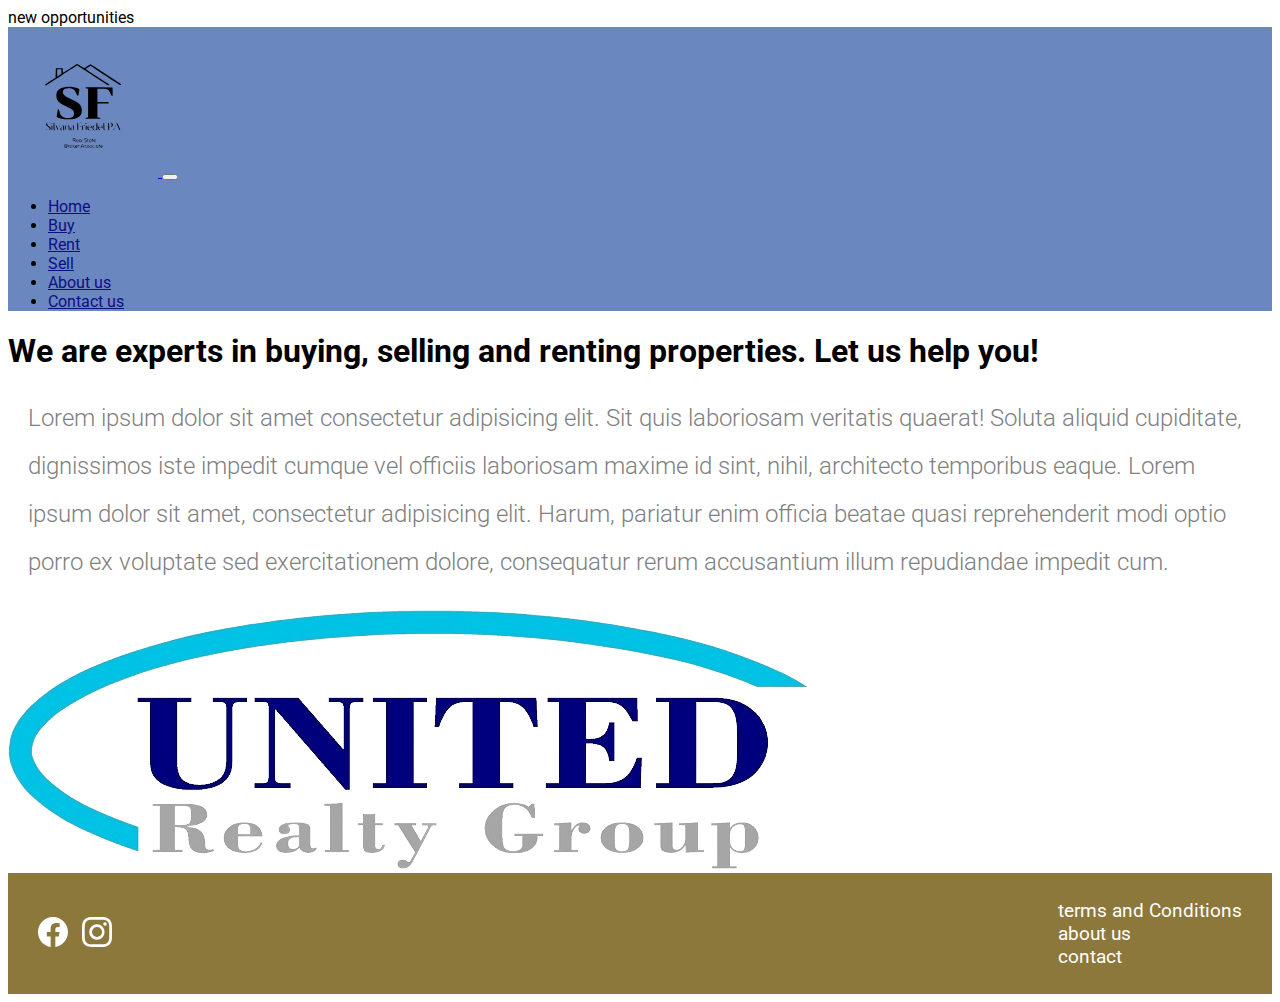
==== pages/aboutus.html @ 03b00aa0 "version1 inicial" ====
<!DOCTYPE html>
<html lang="en">
<head>
    <meta charset="UTF-8">
    <meta http-equiv="X-UA-Compatible" content="IE=edge">
    <meta name="viewport" content="width=device-width, initial-scale=1.0">
    <title>About us - Silvana Friedel PA - Real state</title>
    <link rel="shortcut icon" href="../img svg/logo_nuevo_SF.svg" type="image/x-icon">
    <link href="https://cdn.jsdelivr.net/npm/bootstrap@5.3.0-alpha3/dist/css/bootstrap.min.css" rel="stylesheet" integrity="sha384-KK94CHFLLe+nY2dmCWGMq91rCGa5gtU4mk92HdvYe+M/SXH301p5ILy+dN9+nJOZ" crossorigin="anonymous">

    <link rel="stylesheet" href="../css/main.css">
</head>
<body>


  <div class="py-2 text-center text secondary bg-white">
    new opportunities
</div>
<nav class="navbar navbar-expand-lg botonera sticky-top">
    <div class="container-fluid">
      <a class="navbar-brand" href="../index.html">
        <img src="../img svg/logo_nuevo_SF.svg" alt="logo de la empresa">
      </a>
      
      <button class="navbar-toggler" type="button" data-bs-toggle="collapse" data-bs-target="#navbarSupportedContent" aria-controls="navbarSupportedContent" aria-expanded="false" aria-label="Toggle navigation">
        <span class="navbar-toggler-icon"></span>
      </button>

      <div class="collapse navbar-collapse" id="navbarSupportedContent">
        <ul class="navbar-nav ms-auto mb-2 mb-lg-0">
              
          <li class="nav-item">
          <a class="nav-link active" aria-current="page" href="#">Home</a>
        </li>
        
        <li class="nav-item">
          <a class="nav-link" href="./buy.html">Buy</a>
        </li>
        
        <li class="nav-item">
          <a class="nav-link" href="./rent.html">Rent</a>
        </li>

        <li class="nav-item">
          <a class="nav-link" href="./sell.html">Sell</a>
        </li>

        <li class="nav-item">
          <a class="nav-link" href="./aboutus.html">About us</a>
        </li>

        <li class="nav-item">
          <a class="nav-link" href="./contact.html">Contact us</a>
        </li>
        </ul>
        



      </div>
    </div>
  </nav>


   
    <header>
        <h1>We are experts in buying, selling and renting properties. Let us help you!</h1>
     </header>
 <p>Lorem ipsum dolor sit amet consectetur adipisicing elit. Sit quis laboriosam veritatis quaerat! Soluta aliquid cupiditate, dignissimos iste impedit cumque vel officiis laboriosam maxime id sint, nihil, architecto temporibus eaque.
  Lorem ipsum dolor sit amet, consectetur adipisicing elit. Harum, pariatur enim officia beatae quasi reprehenderit modi optio porro ex voluptate sed exercitationem dolore, consequatur rerum accusantium illum repudiandae impedit cum.
 </p>
 <img src="../imagenes/logo_realstate.svg" alt="">

          
     <footer>
      <div>
        <a href="https://www.facebook.com/SilvanaFriedelUnitedRealtyGroup">
            <svg xmlns="http://www.w3.org/2000/svg"  class="bi bi-facebook" viewBox="0 0 16 16">
                <path d="M16 8.049c0-4.446-3.582-8.05-8-8.05C3.58 0-.002 3.603-.002 8.05c0 4.017 2.926 7.347 6.75 7.951v-5.625h-2.03V8.05H6.75V6.275c0-2.017 1.195-3.131 3.022-3.131.876 0 1.791.157 1.791.157v1.98h-1.009c-.993 0-1.303.621-1.303 1.258v1.51h2.218l-.354 2.326H9.25V16c3.824-.604 6.75-3.934 6.75-7.951z"/>
              </svg>
        </a>

        <a href="https://www.instagram.com/silvana_friedel/">
            <svg xmlns="http://www.w3.org/2000/svg" class="bi bi-instagram" viewBox="0 0 16 16">
                <path d="M8 0C5.829 0 5.556.01 4.703.048 3.85.088 3.269.222 2.76.42a3.917 3.917 0 0 0-1.417.923A3.927 3.927 0 0 0 .42 2.76C.222 3.268.087 3.85.048 4.7.01 5.555 0 5.827 0 8.001c0 2.172.01 2.444.048 3.297.04.852.174 1.433.372 1.942.205.526.478.972.923 1.417.444.445.89.719 1.416.923.51.198 1.09.333 1.942.372C5.555 15.99 5.827 16 8 16s2.444-.01 3.298-.048c.851-.04 1.434-.174 1.943-.372a3.916 3.916 0 0 0 1.416-.923c.445-.445.718-.891.923-1.417.197-.509.332-1.09.372-1.942C15.99 10.445 16 10.173 16 8s-.01-2.445-.048-3.299c-.04-.851-.175-1.433-.372-1.941a3.926 3.926 0 0 0-.923-1.417A3.911 3.911 0 0 0 13.24.42c-.51-.198-1.092-.333-1.943-.372C10.443.01 10.172 0 7.998 0h.003zm-.717 1.442h.718c2.136 0 2.389.007 3.232.046.78.035 1.204.166 1.486.275.373.145.64.319.92.599.28.28.453.546.598.92.11.281.24.705.275 1.485.039.843.047 1.096.047 3.231s-.008 2.389-.047 3.232c-.035.78-.166 1.203-.275 1.485a2.47 2.47 0 0 1-.599.919c-.28.28-.546.453-.92.598-.28.11-.704.24-1.485.276-.843.038-1.096.047-3.232.047s-2.39-.009-3.233-.047c-.78-.036-1.203-.166-1.485-.276a2.478 2.478 0 0 1-.92-.598 2.48 2.48 0 0 1-.6-.92c-.109-.281-.24-.705-.275-1.485-.038-.843-.046-1.096-.046-3.233 0-2.136.008-2.388.046-3.231.036-.78.166-1.204.276-1.486.145-.373.319-.64.599-.92.28-.28.546-.453.92-.598.282-.11.705-.24 1.485-.276.738-.034 1.024-.044 2.515-.045v.002zm4.988 1.328a.96.96 0 1 0 0 1.92.96.96 0 0 0 0-1.92zm-4.27 1.122a4.109 4.109 0 1 0 0 8.217 4.109 4.109 0 0 0 0-8.217zm0 1.441a2.667 2.667 0 1 1 0 5.334 2.667 2.667 0 0 1 0-5.334z"/>
              </svg>
        </a>
       </div>
        <ul>
                <li>
                    <a href="#">terms and Conditions </a>
                </li>
                
                <li>
                    <a href="#">about us</a>
                </li>
                <li>
                    <a href="#">contact</a>
                </li>
        </ul>
     </footer>
     <script src="https://cdn.jsdelivr.net/npm/bootstrap@5.3.0-alpha3/dist/js/bootstrap.bundle.min.js" integrity="sha384-ENjdO4Dr2bkBIFxQpeoTz1HIcje39Wm4jDKdf19U8gI4ddQ3GYNS7NTKfAdVQSZe" crossorigin="anonymous"></script>
</body>
</html>
---- css/main.css ----
@import url('https://fonts.googleapis.com/css2?family=Roboto:wght@300;400&display=swap');

*{
    font-family: 'Roboto', sans-serif;
}

.botonera {
          background-color:  rgb(107, 135, 191);
        }

        .botonera img {
          width: 150px;
        }

        .botonera li a { 
                 color: rgb(14, 14, 131);
        
        }

        h1{
            font-size: 2em;
            margin-bottom: 20px;
        }
        h2 {
            font-size: 2em;
        }

        p{
            color: grey;
            font-size: 1.5rem;
            line-height: 2em;
            padding: 0 20px;
            font-weight: 300;
           
        
        }

        label{
            color: #8C783B;
        }

        .bg-blue{
                background-color: rgb(167, 167, 211);
        }
        
        .container-form {
            width: 100%;
            max-width: 1100px;
            margin: 50px;
            display: grid;
            grid-template-columns: repeat(2,1fr);
            grid-gap: 50px;
            margin-top: 90px;
}       

.container-form h2 { 
                margin-bottom: 15px;
                font-size: 35px;
                
} 


.container-form p { 
               display: flex;
               font-size: 17px;
               line-height: 1.6;
               margin-bottom: 30px;
}

.container-form form .campo, textarea{ 
                         
  width: 40%; 
  padding: 10px 10px;
  font-size: 15px;
  border: 1px solid grey;
  margin-bottom: 20px;
  border-radius: 3px;
  outline: 0px;
  display: flex;
}

.container-form form textarea{
                        
            max-width: 530px;
            min-width: 530px;
            min-height: 146px;
            max-height: 150px;

}

.container-form  .btn-send{
                 padding: 15px;
                 font-size: 16px;
                 border: none;
                 
                 outline: 0px;
                 background-color: rgb(209, 207, 207);
                 color: white;
                 cursor: pointer;
                 transition: all 300ms ease;

}

.container-form  .btn-send:hover{
 
           background-color: #8C783B;
     
}











footer{
    padding: 10px 30px;
    display: flex;
    justify-content: space-between; 
    align-items: center;
    background-color: #8C783B;
}


footer a{
         text-decoration: none;

}

footer svg{
            margin-right: 10px;
            width: 30px;
            fill: white
}
    
footer ul{
        list-style: none;

}

footer ul li a {
                text-decoration: none;
                font-size: 1.2rem;
                color: white;

}


.container {
           flex-direction: row;
            flex-wrap: wrap;
           display: grid;
           justify-content: space-between;
           padding: 20px 40px;
          

           
            
            


}

.container figure { 
                    width: 500px;
                    border-radius: 250px ;
                    margin: 30px 0;
                    
                }               


.container figure figcaption{
                            color: #8C783B;
                            margin-bottom: 10px;
                            font-size: 2.2rem
                            

}


.container figure button{
                          background-color: #8C783B;
                          color: white;
                          border: none;
                          padding: 6px;
                          border-radius: 4px;
                          margin-top: 20px;

}




.tienda {
    display: grid;
    grid-template-columns: 20% repeat(2,1fr);
    grid-template-rows: 80px repeat(3,300px);
    gap: 5px;
    grid-template-areas: 
    'actions actions actions'
    'filters uno uno'
    'filters dos tres'
    'filters cuatro cinco'
    'filters seis seis';

}

.tienda .actions {
             
             padding: 0 30px;
             grid-area: actions;
}

.tienda .filters {
             grid-area: filters;
}

.tienda .prop1 {
           grid-area: uno;
           display: flex;
           flex-direction: row;
           align-items: center;
           
}


.tienda .prop1 p {
                 width: 50%;
                 margin-left: 50px;

}



.tienda .prop2 {
           grid-area: dos;
           display: flex;
           flex-direction: column;
           justify-content: center;
           text-align: center;
           flex-direction: row-reverse;

}

.tienda .prop2 p {
            width: 50%;
            margin-top: auto;
            padding-right: 20px;      
}

.tienda .prop3 {
           grid-area: tres;
           display: flex;
           justify-content: center;
           align-items: center;
           text-align: center;
}



.tienda .prop4 {
           grid-area: cuatro;
           display: flex;
           justify-content: center;
           align-items: center;
           text-align: center;
}

.tienda .prop5 {
           grid-area: cinco;
           display: flex;
           justify-content: center;
           align-items: center;
           text-align: center;
}

.tienda .prop6 {
           grid-area: seis;
           display: flex;
           justify-content: center;
           align-items: center;
           text-align: center;
}





            #tienda-grid{
                            display: grid;
                            grid-template-columns: 1fr;
                            grid-template-rows: repeat(5,20vh);
                            grid-template-areas: 
                            'one''two'
                            'tree''four''five';

                            
            }     

            .one{ 
            background-color: blue;
            grid-area: one;

            }

            .two{ 
                background-color: aqua;
                grid-area: two;

            }

            .tree{
                background-color: rgb(88, 88, 173); 
                grid-area: tree; 

            }

            .foure{
                    background-color: rgb(51, 51, 77); 
                    grid-area: foure; 
                            
            }

            .five{  
                background-color: rgb(14, 14, 61);
                grid-area: five;
            }

            .six{  
                background-color: rgb(129, 129, 145);
                grid-area: six;
            }



.filters {
           padding: 0 20px 30px               
}

.filters a {
             color: rgb(173, 173, 252);
             font-size: 1.3em;
             text-decoration: none;
             margin-bottom: 4px;
             text-transform: lowercase;

            }

.filters a:hover {
                color: #8C783B;

}

.filters span {
             display: block;
             color: black;
             margin: 10px 0;
             letter-spacing: 1px;

}

.filters select {
               color: black;
               border: none;
               background-color: white;
               margin-bottom: 10px;
               font-size: 1.4em;         
}

.filters li {
           padding-left: 10px;
           list-style: none;
}

.actions {
        display: flex;
        justify-content: flex-end;
        align-items: center;
      
}

.actions button {
               margin-left: 10px;
               background-color: #8C783B;
               color: white;
               padding: 6px;
               border: none;
               border-radius: 3px;
}

.actions input {
            padding: 6px;
            border-radius: 3px;
            border: none;
            background-color: white;
}



.about{ 
   padding: 10px 0;
}      


.about_box{ 
        display: flex;
        flex-direction: row;
        align-items: center;
}

.about_img-reverse{
               display: flex;
               flex-direction: row-reverse;
               align-items: flex-start;
               height: 40% ;
               width: 60%; 
               margin: 6em;
               border: 6em
}







.about_header-center{
                text-align: center;
                margin: 6 em ;
                padding-left: 20em;
}

.about_text-md-centro{
                   font-size: 1.8em;
                   margin
                   border: 3em;
}

.contacme-left{
             text-align: center;
             margin: 10px 0;
              padding-left: 60px;
}


.about_img-reverse :hover{
                       border: #8C783B 2px;
                       cursor: pointer;
}

.one::first-letter{
                color: black;
}
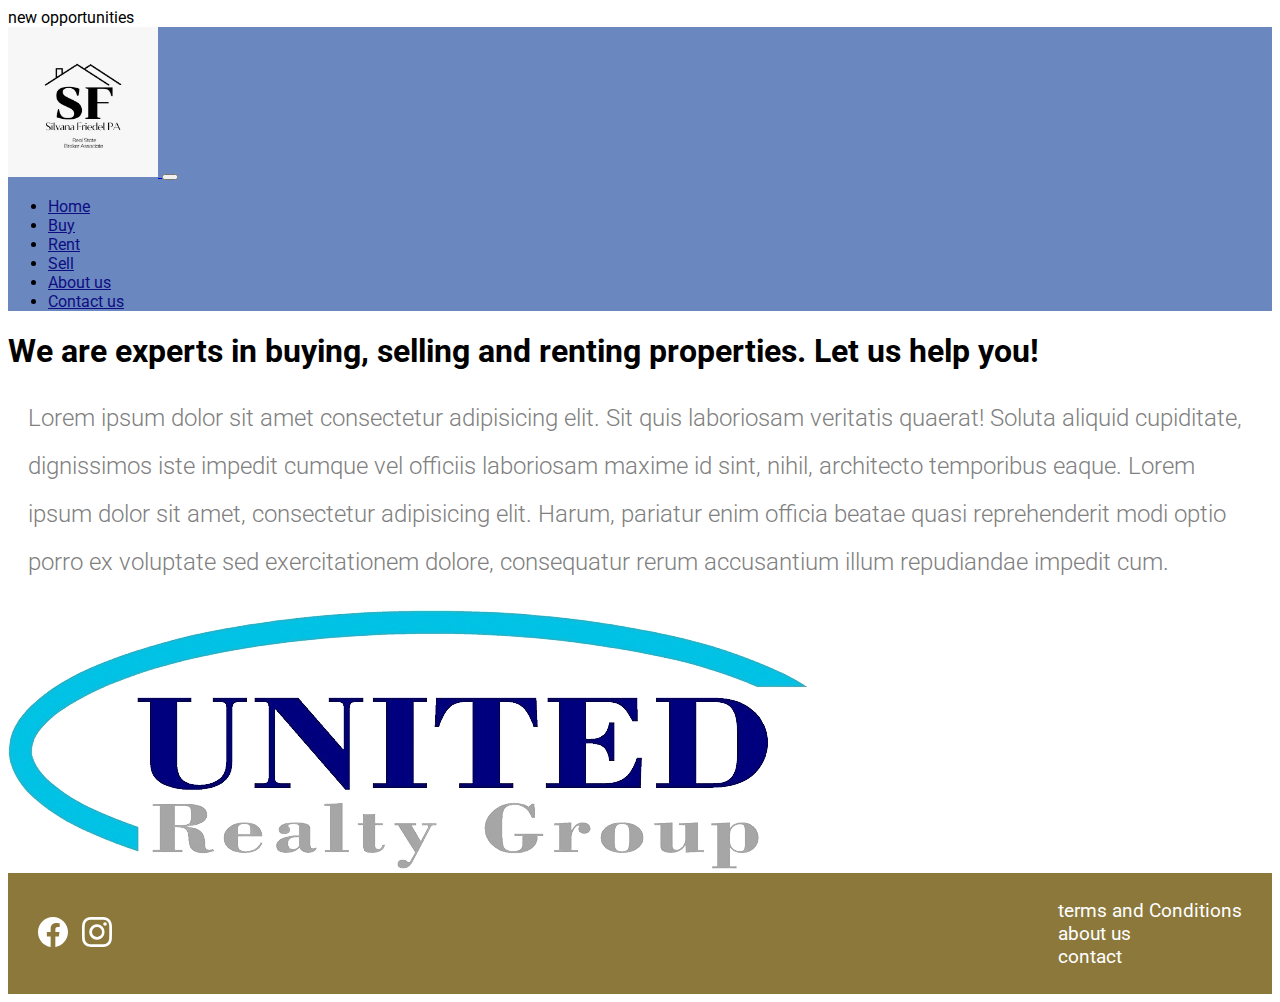
==== commit 5ca8aba6: "ultima version segunda entrega" ====
--- a/pages/aboutus.html
+++ b/pages/aboutus.html
@@ -5,7 +5,7 @@
     <meta http-equiv="X-UA-Compatible" content="IE=edge">
     <meta name="viewport" content="width=device-width, initial-scale=1.0">
     <title>About us - Silvana Friedel PA - Real state</title>
-    <link rel="shortcut icon" href="../img svg/logo_nuevo_SF.svg" type="image/x-icon">
+    <link rel="shortcut icon" href="../img svg/logo_nuevo_SF.jpeg" type="image/x-icon">
     <link href="https://cdn.jsdelivr.net/npm/bootstrap@5.3.0-alpha3/dist/css/bootstrap.min.css" rel="stylesheet" integrity="sha384-KK94CHFLLe+nY2dmCWGMq91rCGa5gtU4mk92HdvYe+M/SXH301p5ILy+dN9+nJOZ" crossorigin="anonymous">
 
     <link rel="stylesheet" href="../css/main.css">
@@ -19,7 +19,7 @@
 <nav class="navbar navbar-expand-lg botonera sticky-top">
     <div class="container-fluid">
       <a class="navbar-brand" href="../index.html">
-        <img src="../img svg/logo_nuevo_SF.svg" alt="logo de la empresa">
+        <img src="../img svg/logo_nuevo_SF.jpeg" alt="logo de la empresa">
       </a>
       
       <button class="navbar-toggler" type="button" data-bs-toggle="collapse" data-bs-target="#navbarSupportedContent" aria-controls="navbarSupportedContent" aria-expanded="false" aria-label="Toggle navigation">
@@ -30,7 +30,7 @@
         <ul class="navbar-nav ms-auto mb-2 mb-lg-0">
               
           <li class="nav-item">
-          <a class="nav-link active" aria-current="page" href="#">Home</a>
+          <a class="nav-link active" aria-current="page" href="./home.html">Home</a>
         </li>
         
         <li class="nav-item">
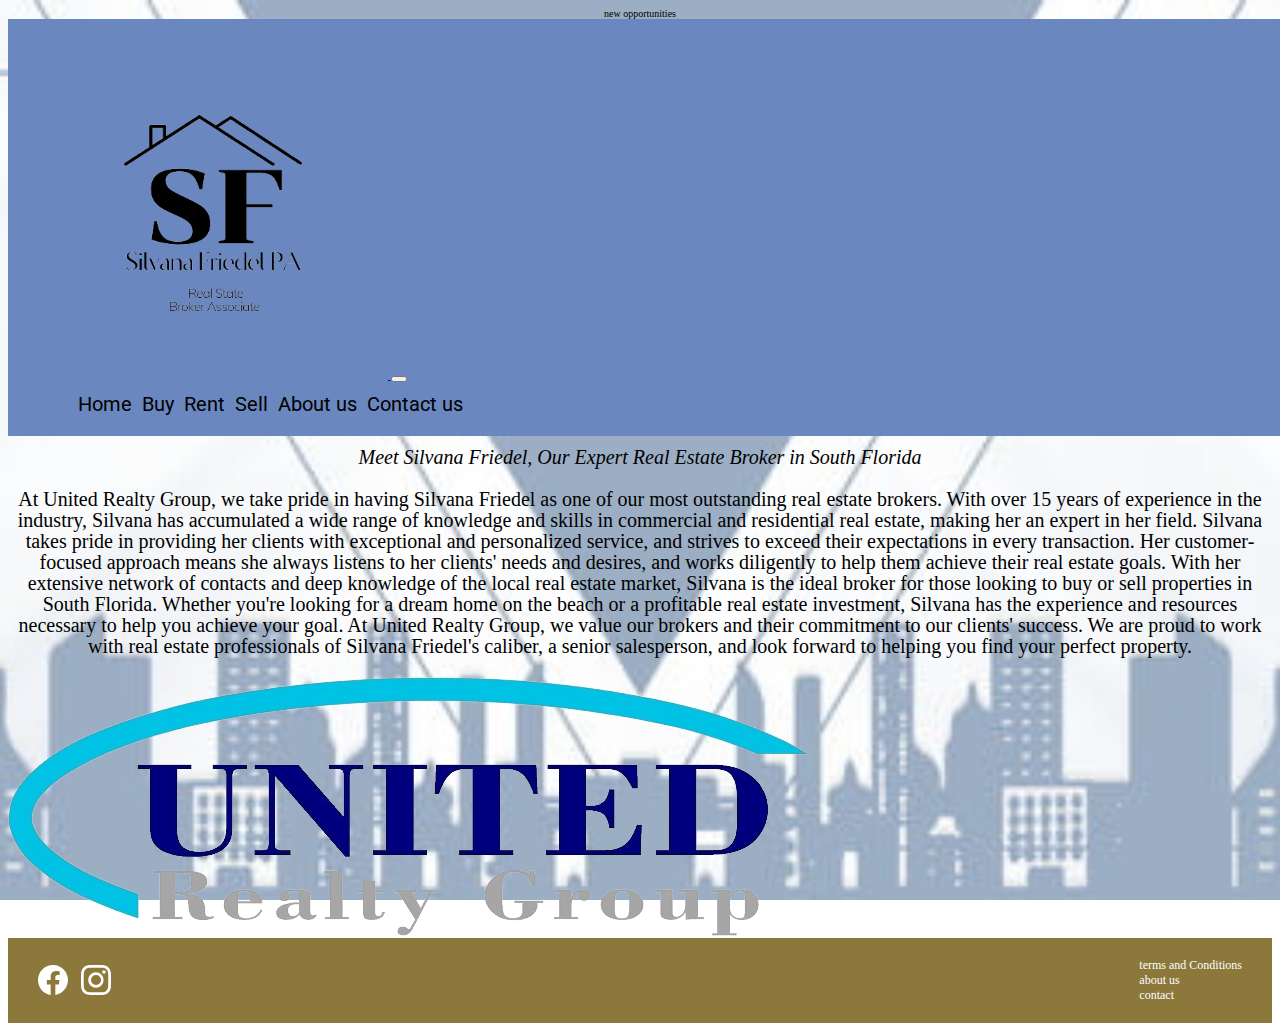
==== commit 12208a93: "entrega final" ====
--- a/pages/aboutus.html
+++ b/pages/aboutus.html
@@ -5,7 +5,7 @@
     <meta http-equiv="X-UA-Compatible" content="IE=edge">
     <meta name="viewport" content="width=device-width, initial-scale=1.0">
     <title>About us - Silvana Friedel PA - Real state</title>
-    <link rel="shortcut icon" href="../img svg/logo_nuevo_SF.jpeg" type="image/x-icon">
+    <link rel="shortcut icon" href="../img svg/logo_actualizado.jpg" type="image/x-icon">
     <link href="https://cdn.jsdelivr.net/npm/bootstrap@5.3.0-alpha3/dist/css/bootstrap.min.css" rel="stylesheet" integrity="sha384-KK94CHFLLe+nY2dmCWGMq91rCGa5gtU4mk92HdvYe+M/SXH301p5ILy+dN9+nJOZ" crossorigin="anonymous">
 
     <link rel="stylesheet" href="../css/main.css">
@@ -19,7 +19,7 @@
 <nav class="navbar navbar-expand-lg botonera sticky-top">
     <div class="container-fluid">
       <a class="navbar-brand" href="../index.html">
-        <img src="../img svg/logo_nuevo_SF.jpeg" alt="logo de la empresa">
+        <img src="../img svg/logo_nuevo_pnj.png" alt="logo de la empresa">
       </a>
       
       <button class="navbar-toggler" type="button" data-bs-toggle="collapse" data-bs-target="#navbarSupportedContent" aria-controls="navbarSupportedContent" aria-expanded="false" aria-label="Toggle navigation">
@@ -64,12 +64,17 @@
 
    
     <header>
-        <h1>We are experts in buying, selling and renting properties. Let us help you!</h1>
+        <h1>Meet Silvana Friedel, Our Expert Real Estate Broker in South Florida</h1>
      </header>
- <p>Lorem ipsum dolor sit amet consectetur adipisicing elit. Sit quis laboriosam veritatis quaerat! Soluta aliquid cupiditate, dignissimos iste impedit cumque vel officiis laboriosam maxime id sint, nihil, architecto temporibus eaque.
-  Lorem ipsum dolor sit amet, consectetur adipisicing elit. Harum, pariatur enim officia beatae quasi reprehenderit modi optio porro ex voluptate sed exercitationem dolore, consequatur rerum accusantium illum repudiandae impedit cum.
+ <p>At United Realty Group, we take pride in having Silvana Friedel as one of our most outstanding real estate brokers. With over 15 years of experience in the industry, Silvana has accumulated a wide range of knowledge and skills in commercial and residential real estate, making her an expert in her field.
+
+  Silvana takes pride in providing her clients with exceptional and personalized service, and strives to exceed their expectations in every transaction. Her customer-focused approach means she always listens to her clients' needs and desires, and works diligently to help them achieve their real estate goals.
+  
+  With her extensive network of contacts and deep knowledge of the local real estate market, Silvana is the ideal broker for those looking to buy or sell properties in South Florida. Whether you're looking for a dream home on the beach or a profitable real estate investment, Silvana has the experience and resources necessary to help you achieve your goal.
+  
+  At United Realty Group, we value our brokers and their commitment to our clients' success. We are proud to work with real estate professionals of Silvana Friedel's caliber, a senior salesperson, and look forward to helping you find your perfect property.
  </p>
- <img src="../imagenes/logo_realstate.svg" alt="">
+ <img src="../imagenes/logo_realstate.svg" alt="logo de la empresa para la que trabaja silvana">
 
           
      <footer>
--- a/css/main.css
+++ b/css/main.css
@@ -1,75 +1,205 @@
-@import url('https://fonts.googleapis.com/css2?family=Roboto:wght@300;400&display=swap');
-
-*{
-    font-family: 'Roboto', sans-serif;
-}
-
-.botonera {
-          background-color:  rgb(107, 135, 191);
-        }
-
-        .botonera img {
-          width: 150px;
-        }
-
-        .botonera li a { 
-                 color: rgb(14, 14, 131);
-        
-        }
-
-        h1{
-            font-size: 2em;
-            margin-bottom: 20px;
-        }
-        h2 {
-            font-size: 2em;
-        }
-
-        p{
-            color: grey;
-            font-size: 1.5rem;
-            line-height: 2em;
-            padding: 0 20px;
-            font-weight: 300;
-           
-        
-        }
-
-        label{
-            color: #8C783B;
-        }
-
-        .bg-blue{
-                background-color: rgb(167, 167, 211);
-        }
-        
-        .container-form {
-            width: 100%;
-            max-width: 1100px;
-            margin: 50px;
-            display: grid;
-            grid-template-columns: repeat(2,1fr);
-            grid-gap: 50px;
-            margin-top: 90px;
-}       
-
-.container-form h2 { 
-                margin-bottom: 15px;
-                font-size: 35px;
-                
-} 
-
-
-.container-form p { 
-               display: flex;
-               font-size: 17px;
-               line-height: 1.6;
-               margin-bottom: 30px;
-}
-
-.container-form form .campo, textarea{ 
-                         
-  width: 40%; 
+@import url("https://fonts.googleapis.com/css2?family=Roboto:wght@300;400&display=swap");
+<<<<<<< HEAD
+p {
+  color: rgb(107, 135, 191);
+  font-family: "Roboto", sans-serif;
+}
+
+h1, h2 {
+  margin: 10px 0;
+  color: rgb(8, 7, 7);
+  font-weight: 400;
+  font-style: italic;
+  text-align: center;
+}
+
+=======
+.btn-gral {
+  padding: 10px;
+  border: none;
+  justify-content: center;
+  align-items: center;
+  font-size: 1.1em;
+  color: #8C783B;
+}
+
+.main-conteiner {
+  width: 100%;
+  padding: 20px 50px;
+  overflow-x: auto;
+}
+
+nav {
+  height: auto;
+  padding: 10px 30px;
+  background-color: rgb(107, 135, 191);
+  width: 100%;
+  left: 0;
+  top: 0;
+  display: flex;
+  flex-direction: row;
+  justify-content: space-between;
+  align-items: center;
+  position: sticky;
+}
+nav img {
+  width: 350px;
+}
+nav ul {
+  display: flex;
+  list-style: none;
+}
+nav ul li {
+  margin-right: 10px;
+  font-size: 2rem;
+}
+nav ul li a {
+  color: black;
+  text-decoration: none;
+  font-family: "Roboto", sans-serif;
+  font-weight: 400;
+}
+nav ul li a:hover {
+  color: black;
+  text-decoration: underline;
+  cursor: pointer;
+}
+
+footer {
+  padding: 10px 30px;
+  display: flex;
+  justify-content: space-between;
+  align-items: center;
+  background-color: #8C783B;
+}
+footer a {
+  text-decoration: none;
+}
+footer svg {
+  margin-right: 10px;
+  width: 30px;
+  fill: white;
+}
+footer ul {
+  list-style: none;
+}
+footer ul li a {
+  text-decoration: none;
+  font-size: 1.2rem;
+  color: white;
+}
+
+.container {
+  flex-direction: row;
+  flex-wrap: wrap;
+  display: grid;
+  justify-content: space-between;
+  padding: 20px 40px;
+}
+
+.container figure {
+  width: 500px;
+  border-radius: 250px;
+  margin: 30px 0;
+}
+
+.container figure figcaption {
+  color: #8C783B;
+  margin-bottom: 10px;
+  font-size: 2.2rem;
+}
+
+.container figure button {
+  background-color: #8C783B;
+  color: white;
+  border: none;
+  padding: 6px;
+  border-radius: 4px;
+  margin-top: 20px;
+}
+
+html {
+  font-size: 62.5%;
+}
+
+h1 {
+  color: rgb(107, 135, 191);
+}
+
+body {
+  background-image: url(../background/background_edificios);
+  background-repeat: no-repeat;
+  background-attachment: fixed;
+  background-position: center;
+  background-size: cover;
+}
+
+p {
+  color: black;
+  font-weight: 300;
+  font-size: 2rem;
+  line-height: 2.1rem;
+  text-align: center;
+}
+
+h1, h2 {
+  margin: 10px 0;
+  color: black;
+  font-weight: 400;
+  font-style: italic;
+  text-align: center;
+}
+
+.box-top {
+  text-align: center;
+  padding: 6px 0;
+  background-color: aliceblue;
+  font-size: 1.6rem;
+  color: grey;
+}
+
+.text-center {
+  text-align: center;
+}
+
+>>>>>>> nueva-rama
+.container-form {
+  width: 100%;
+  max-width: 1100px;
+  margin: 50px;
+  display: grid;
+  grid-template-columns: repeat(2, 1fr);
+  grid-gap: 50px;
+  margin-top: 90px;
+}
+
+<<<<<<< HEAD
+.container-form h2 {
+  margin-bottom: 15px;
+  font-size: 2em;
+}
+
+.container-form p {
+=======
+h2 {
+  margin-bottom: 15px;
+  font-size: 35px;
+}
+
+p {
+>>>>>>> nueva-rama
+  display: flex;
+  font-size: 17px;
+  line-height: 1.6;
+  margin-bottom: 30px;
+}
+
+<<<<<<< HEAD
+.container-form form .campo, textarea {
+=======
+.campo, textarea {
+>>>>>>> nueva-rama
+  width: 40%;
   padding: 10px 10px;
   font-size: 15px;
   border: 1px solid grey;
@@ -77,386 +207,442 @@
   border-radius: 3px;
   outline: 0px;
   display: flex;
-}
-
-.container-form form textarea{
-                        
-            max-width: 530px;
-            min-width: 530px;
-            min-height: 146px;
-            max-height: 150px;
-
-}
-
-.container-form  .btn-send{
-                 padding: 15px;
-                 font-size: 16px;
-                 border: none;
-                 
-                 outline: 0px;
-                 background-color: rgb(209, 207, 207);
-                 color: white;
-                 cursor: pointer;
-                 transition: all 300ms ease;
-
-}
-
-.container-form  .btn-send:hover{
- 
-           background-color: #8C783B;
-     
-}
-
-
-
-
-
-
-
-
-
-
-
-footer{
-    padding: 10px 30px;
-    display: flex;
-    justify-content: space-between; 
-    align-items: center;
-    background-color: #8C783B;
-}
-
-
-footer a{
-         text-decoration: none;
-
-}
-
-footer svg{
-            margin-right: 10px;
-            width: 30px;
-            fill: white
-}
-    
-footer ul{
-        list-style: none;
-
-}
-
+  max-width: 530px;
+  min-width: 530px;
+  min-height: 146px;
+  max-height: 150px;
+}
+
+<<<<<<< HEAD
+.container-form form textarea {
+  max-width: 530px;
+  min-width: 530px;
+  min-height: 146px;
+  max-height: 150px;
+}
+
+.container-form .btn-send {
+  padding: 15px;
+  font-size: 16px;
+  border: none;
+  outline: 0px;
+  background-color: rgb(209, 207, 207);
+  color: white;
+  cursor: pointer;
+  transition: all 300ms ease;
+}
+
+.container-form .btn-send:hover {
+  background-color: #8C783B;
+}
+
+p {
+  color: grey;
+  font-size: 1.4em;
+  line-height: 1.8em;
+  padding: 0 20px;
+  font-weight: 100;
+}
+
+label {
+  color: rgb(107, 135, 191);
+}
+
+footer {
+  padding: 10px 30px;
+  display: flex;
+  justify-content: space-between;
+  align-items: center;
+  background-color: #8C783B;
+}
+footer a {
+  text-decoration: none;
+}
+footer svg {
+  margin-right: 10px;
+  width: 30px;
+  fill: white;
+}
+footer ul {
+  list-style: none;
+}
 footer ul li a {
-                text-decoration: none;
-                font-size: 1.2rem;
-                color: white;
-
-}
-
-
-.container {
-           flex-direction: row;
-            flex-wrap: wrap;
-           display: grid;
-           justify-content: space-between;
-           padding: 20px 40px;
-          
-
-           
-            
-            
-
-
-}
-
-.container figure { 
-                    width: 500px;
-                    border-radius: 250px ;
-                    margin: 30px 0;
-                    
-                }               
-
-
-.container figure figcaption{
-                            color: #8C783B;
-                            margin-bottom: 10px;
-                            font-size: 2.2rem
-                            
-
-}
-
-
-.container figure button{
-                          background-color: #8C783B;
-                          color: white;
-                          border: none;
-                          padding: 6px;
-                          border-radius: 4px;
-                          margin-top: 20px;
-
-}
-
-
-
+  text-decoration: none;
+  font-size: 1.2rem;
+  color: white;
+}
+
+@media (width < 780px) {
+  .nav {
+    justify-content: center;
+  }
+  .nav ul {
+    display: none;
+  }
+  .tienda {
+    grid-template-columns: 1fr;
+    grid-template-rows: repeat(6, auto);
+    grid-template-areas: "actions" "filters" "one" "two" "tree" "foure" "five" "six";
+  }
+  .filters span, .filters ul {
+    display: none;
+  }
+  .filters select {
+    margin-top: 10px;
+    width: 400px;
+    background-color: rgb(179, 176, 176);
+    padding: 8px;
+    border-radius: 4px;
+  }
+  .actions {
+    justify-content: center;
+    margin-top: 20px;
+  }
+  .actions input {
+    width: 350px;
+    background-color: rgb(179, 176, 176);
+  }
+  section {
+    padding: 10px;
+    margin: 10px;
+  }
+  .prop1 {
+    flex-direction: column;
+  }
+  footer {
+    flex-direction: column;
+  }
+  footer div:nth-child(2) {
+    margin: 10px 0;
+  }
+  footer a {
+    font-size: 1.4em;
+  }
+  footer svg {
+    width: 40px;
+  }
+  .container figure {
+    width: 100%;
+  }
+  .container figure p {
+    padding: 0 20px;
+    font-size: 1.8em;
+  }
+  .container figure button {
+    width: 90%;
+  }
+  .container p {
+    font-size: 2em;
+    padding: 0 10px;
+  }
+=======
+.btn-send {
+  padding: 15px;
+  font-size: 16px;
+  border: none;
+  outline: 0px;
+  background-color: rgb(209, 207, 207);
+  color: white;
+  cursor: pointer;
+  transition: all 300ms ease;
+}
+
+.btn-send:hover {
+  background-color: #8C783B;
+}
 
 .tienda {
-    display: grid;
-    grid-template-columns: 20% repeat(2,1fr);
-    grid-template-rows: 80px repeat(3,300px);
-    gap: 5px;
-    grid-template-areas: 
-    'actions actions actions'
-    'filters uno uno'
-    'filters dos tres'
-    'filters cuatro cinco'
-    'filters seis seis';
-
-}
-
+  display: grid;
+  grid-template-columns: 20% repeat(2, 1fr);
+  grid-template-rows: 80px repeat(3, 300px);
+  gap: 5px;
+  grid-template-areas: "actions actions actions" "filters uno uno" "filters dos tres" "filters cuatro cinco" "filters seis seis";
+}
 .tienda .actions {
-             
-             padding: 0 30px;
-             grid-area: actions;
-}
-
+  padding: 0 30px;
+  grid-area: actions;
+}
 .tienda .filters {
-             grid-area: filters;
-}
-
+  grid-area: filters;
+}
 .tienda .prop1 {
-           grid-area: uno;
-           display: flex;
-           flex-direction: row;
-           align-items: center;
-           
-}
-
-
+  grid-area: uno;
+  display: flex;
+  flex-direction: row;
+  align-items: center;
+}
 .tienda .prop1 p {
-                 width: 50%;
-                 margin-left: 50px;
-
-}
-
-
-
+  width: 50%;
+  margin-left: 50px;
+}
 .tienda .prop2 {
-           grid-area: dos;
-           display: flex;
-           flex-direction: column;
-           justify-content: center;
-           text-align: center;
-           flex-direction: row-reverse;
-
-}
-
+  grid-area: dos;
+  display: flex;
+  flex-direction: column;
+  justify-content: center;
+  text-align: center;
+  flex-direction: row-reverse;
+}
 .tienda .prop2 p {
-            width: 50%;
-            margin-top: auto;
-            padding-right: 20px;      
-}
-
+  width: 50%;
+  margin-top: auto;
+  padding-right: 20px;
+}
 .tienda .prop3 {
-           grid-area: tres;
-           display: flex;
-           justify-content: center;
-           align-items: center;
-           text-align: center;
-}
-
-
-
+  grid-area: tres;
+  display: flex;
+  justify-content: center;
+  align-items: center;
+  text-align: center;
+}
 .tienda .prop4 {
-           grid-area: cuatro;
-           display: flex;
-           justify-content: center;
-           align-items: center;
-           text-align: center;
-}
-
+  grid-area: cuatro;
+  display: flex;
+  justify-content: center;
+  align-items: center;
+  text-align: center;
+}
 .tienda .prop5 {
-           grid-area: cinco;
-           display: flex;
-           justify-content: center;
-           align-items: center;
-           text-align: center;
-}
-
+  grid-area: cinco;
+  display: flex;
+  justify-content: center;
+  align-items: center;
+  text-align: center;
+}
 .tienda .prop6 {
-           grid-area: seis;
-           display: flex;
-           justify-content: center;
-           align-items: center;
-           text-align: center;
-}
-
-
-
-
-
-            #tienda-grid{
-                            display: grid;
-                            grid-template-columns: 1fr;
-                            grid-template-rows: repeat(5,20vh);
-                            grid-template-areas: 
-                            'one''two'
-                            'tree''four''five';
-
-                            
-            }     
-
-            .one{ 
-            background-color: blue;
-            grid-area: one;
-
-            }
-
-            .two{ 
-                background-color: aqua;
-                grid-area: two;
-
-            }
-
-            .tree{
-                background-color: rgb(88, 88, 173); 
-                grid-area: tree; 
-
-            }
-
-            .foure{
-                    background-color: rgb(51, 51, 77); 
-                    grid-area: foure; 
-                            
-            }
-
-            .five{  
-                background-color: rgb(14, 14, 61);
-                grid-area: five;
-            }
-
-            .six{  
-                background-color: rgb(129, 129, 145);
-                grid-area: six;
-            }
-
-
+  grid-area: seis;
+  display: flex;
+  justify-content: center;
+  align-items: center;
+  text-align: center;
+}
+
+#tienda-grid {
+  display: grid;
+  grid-template-columns: 1fr;
+  grid-template-rows: repeat(5, 20vh);
+  grid-template-areas: "one" "two" "tree" "four" "five";
+}
+#tienda-grid .one {
+  background-color: rgb(107, 135, 191);
+  grid-area: one;
+}
+#tienda-grid .two {
+  background-color: rgb(107, 135, 191);
+  grid-area: two;
+}
+#tienda-grid .tree {
+  background-color: rgb(107, 135, 191);
+  grid-area: tree;
+}
+#tienda-grid .four {
+  background-color: rgb(107, 135, 191);
+  grid-area: four;
+}
+#tienda-grid .five {
+  background-color: rgb(107, 135, 191);
+  grid-area: five;
+}
+#tienda-grid .six {
+  background-color: rgb(107, 135, 191);
+  grid-area: six;
+}
 
 .filters {
-           padding: 0 20px 30px               
-}
-
+  padding: 0 20px 30px;
+}
 .filters a {
-             color: rgb(173, 173, 252);
-             font-size: 1.3em;
-             text-decoration: none;
-             margin-bottom: 4px;
-             text-transform: lowercase;
-
-            }
-
+  color: rgb(173, 173, 252);
+  font-size: 1.3em;
+  text-decoration: none;
+  margin-bottom: 4px;
+  text-transform: lowercase;
+}
 .filters a:hover {
-                color: #8C783B;
-
-}
-
+  color: #8C783B;
+}
 .filters span {
-             display: block;
-             color: black;
-             margin: 10px 0;
-             letter-spacing: 1px;
-
-}
-
+  display: block;
+  color: black;
+  margin: 10px 0;
+  letter-spacing: 1px;
+}
 .filters select {
-               color: black;
-               border: none;
-               background-color: white;
-               margin-bottom: 10px;
-               font-size: 1.4em;         
-}
-
+  color: black;
+  border: none;
+  background-color: white;
+  margin-bottom: 10px;
+  font-size: 1.4em;
+}
 .filters li {
-           padding-left: 10px;
-           list-style: none;
+  padding-left: 10px;
+  list-style: none;
 }
 
 .actions {
-        display: flex;
-        justify-content: flex-end;
-        align-items: center;
-      
-}
-
+  display: flex;
+  justify-content: flex-end;
+  align-items: center;
+}
 .actions button {
-               margin-left: 10px;
-               background-color: #8C783B;
-               color: white;
-               padding: 6px;
-               border: none;
-               border-radius: 3px;
-}
-
+  margin-left: 10px;
+  background-color: #8C783B;
+  color: white;
+  padding: 6px;
+  border: none;
+  border-radius: 3px;
+}
 .actions input {
-            padding: 6px;
-            border-radius: 3px;
-            border: none;
-            background-color: white;
-}
-
-
-
-.about{ 
-   padding: 10px 0;
-}      
-
-
-.about_box{ 
-        display: flex;
-        flex-direction: row;
-        align-items: center;
-}
-
-.about_img-reverse{
-               display: flex;
-               flex-direction: row-reverse;
-               align-items: flex-start;
-               height: 40% ;
-               width: 60%; 
-               margin: 6em;
-               border: 6em
-}
-
-
-
-
-
-
-
-.about_header-center{
-                text-align: center;
-                margin: 6 em ;
-                padding-left: 20em;
-}
-
-.about_text-md-centro{
-                   font-size: 1.8em;
-                   margin
-                   border: 3em;
-}
-
-.contacme-left{
-             text-align: center;
-             margin: 10px 0;
-              padding-left: 60px;
-}
-
-
-.about_img-reverse :hover{
-                       border: #8C783B 2px;
-                       cursor: pointer;
-}
-
-.one::first-letter{
-                color: black;
-}
-
-
-    
-
-
+  padding: 6px;
+  border-radius: 3px;
+  border: none;
+  background-color: white;
+}
+
+.about {
+  padding: 10px 0;
+}
+.about-box {
+  display: flex;
+  flex-direction: row;
+  align-items: center;
+}
+.about-img-reverse {
+  display: flex;
+  flex-direction: row-reverse;
+  align-items: flex-start;
+  height: 40%;
+  width: 60%;
+  margin: 6em;
+  border: 6em;
+}
+
+.actions {
+  display: flex;
+  justify-content: flex-end;
+  align-items: center;
+}
+.actions button {
+  margin-left: 10px;
+  background-color: #8C783B;
+  color: white;
+  padding: 6px;
+  border: none;
+  border-radius: 3px;
+}
+.actions input {
+  padding: 6px;
+  border-radius: 3px;
+  border: none;
+  background-color: white;
+}
+
+.about {
+  padding: 10px 0;
+}
+.about_box {
+  display: flex;
+  flex-direction: row;
+  align-items: center;
+}
+.about_img-reverse {
+  display: flex;
+  flex-direction: row-reverse;
+  align-items: flex-start;
+  height: 40%;
+  width: 60%;
+  margin: 6em;
+  border: 6em;
+}
+.about_header-center {
+  text-align: center;
+  margin: 6em;
+  padding-left: 20em;
+}
+.about_text-md-centro {
+  font-size: 1.8em;
+  margin: 3em;
+  border: 3em;
+}
+.about .contacme-left {
+  text-align: center;
+  margin: 10px 0;
+  padding-left: 60px;
+}
+.about_img-reverse:hover {
+  border: #8C783B 2px;
+  cursor: pointer;
+}
+.about .one::first-letter {
+  color: black;
+}
+
+@media (width < 780px) {
+  nav {
+    justify-content: center;
+  }
+  nav ul {
+    display: none;
+  }
+}
+.tienda {
+  grid-template-columns: 1fr;
+  grid-template-rows: repeat(6, auto);
+  grid-template-areas: "actions" "filters" "one" "two" "tree" "foure" "five" "six";
+}
+.tienda .prop1 {
+  flex-direction: column;
+}
+.tienda section {
+  padding: 10px;
+  margin: 10px;
+}
+.tienda .filters span,
+.tienda .filters ul {
+  display: none;
+}
+.tienda .filters select {
+  margin-top: 10px;
+  width: 400px;
+  background-color: rgb(179, 176, 176);
+  padding: 8px;
+  border-radius: 4px;
+}
+.tienda .actions {
+  justify-content: center;
+  margin-top: 20px;
+}
+.tienda .actions input {
+  width: 350px;
+  background-color: rgb(179, 176, 176);
+}
+
+footer {
+  flex-direction: column;
+}
+footer div:nth-child(2) {
+  margin: 10px 0;
+}
+footer a {
+  font-size: 1.4em;
+}
+footer svg {
+  width: 40px;
+}
+
+.container figure {
+  width: 100%;
+}
+.container figure p {
+  padding: 0 20px;
+  font-size: 1.8em;
+}
+.container figure button {
+  width: 90%;
+}
+
+p {
+  font-size: 2em;
+  padding: 0 10px;
+>>>>>>> nueva-rama
+}/*# sourceMappingURL=main.css.map */